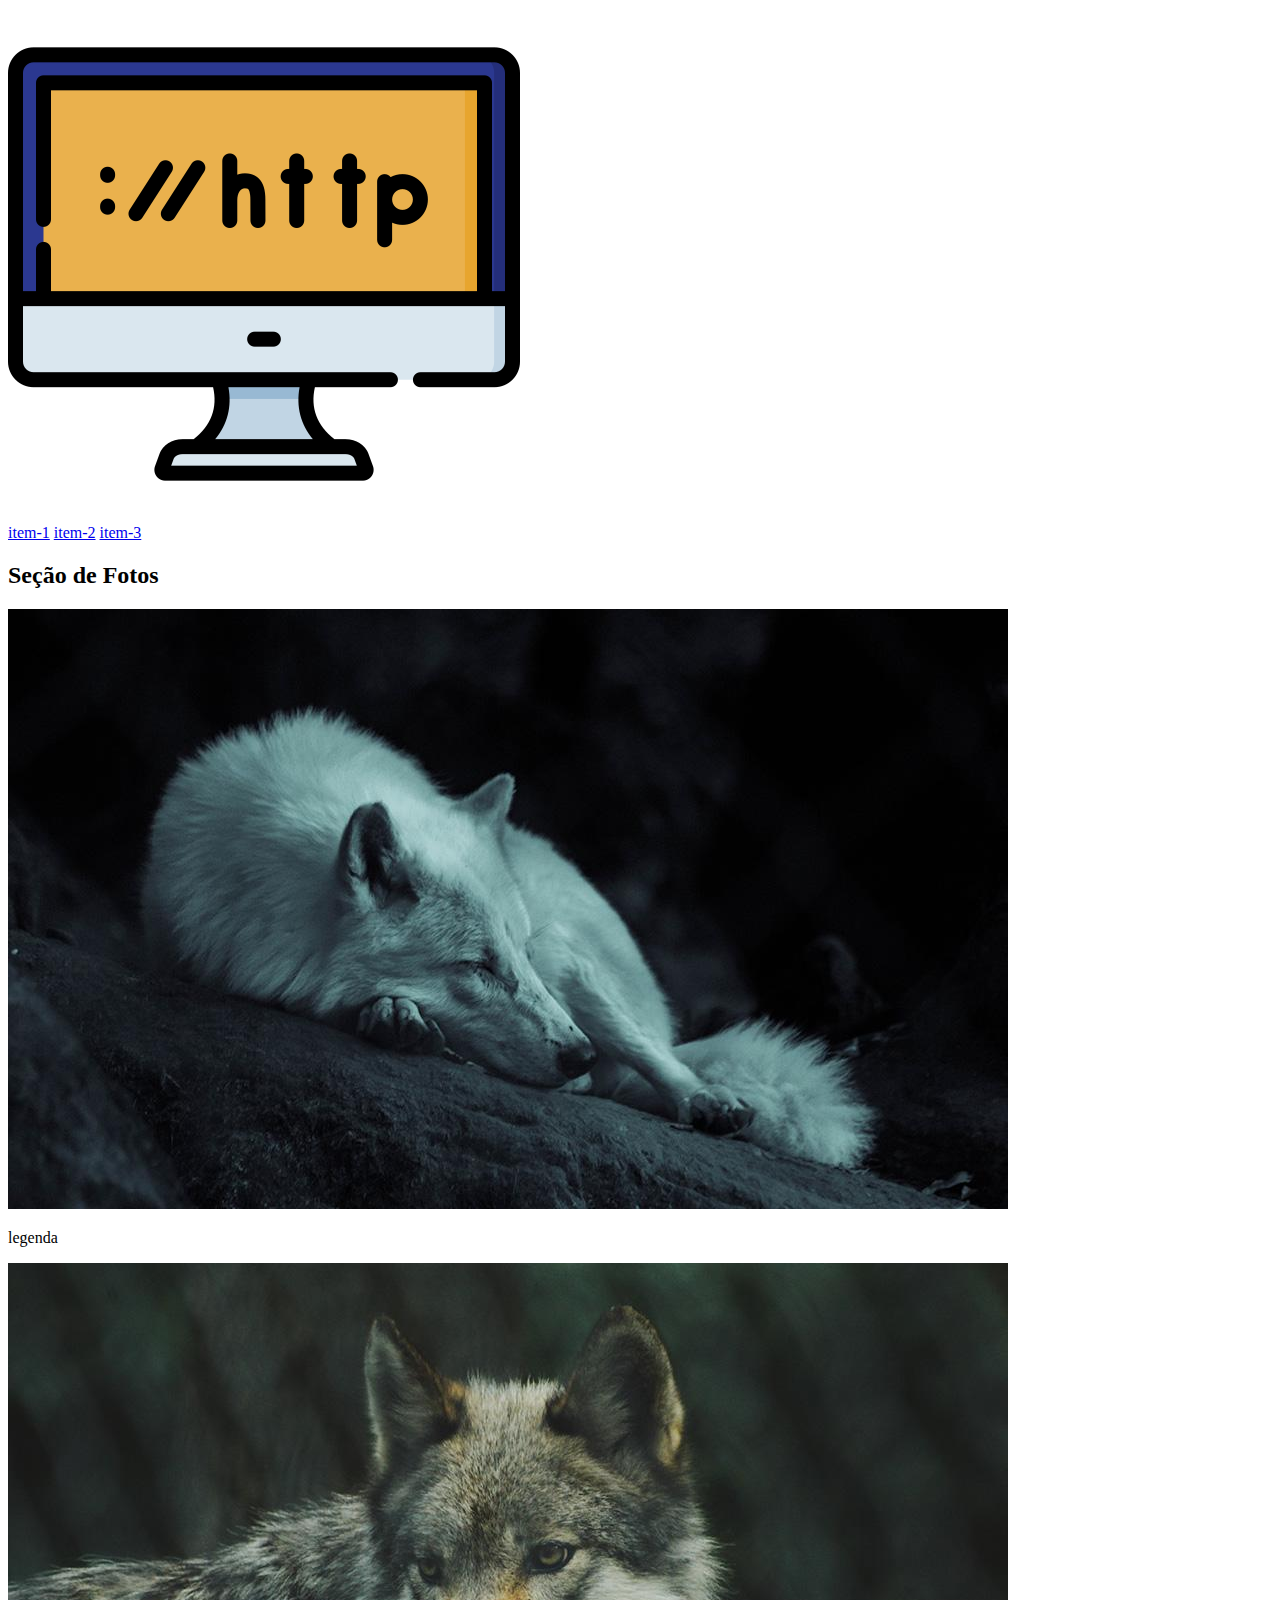
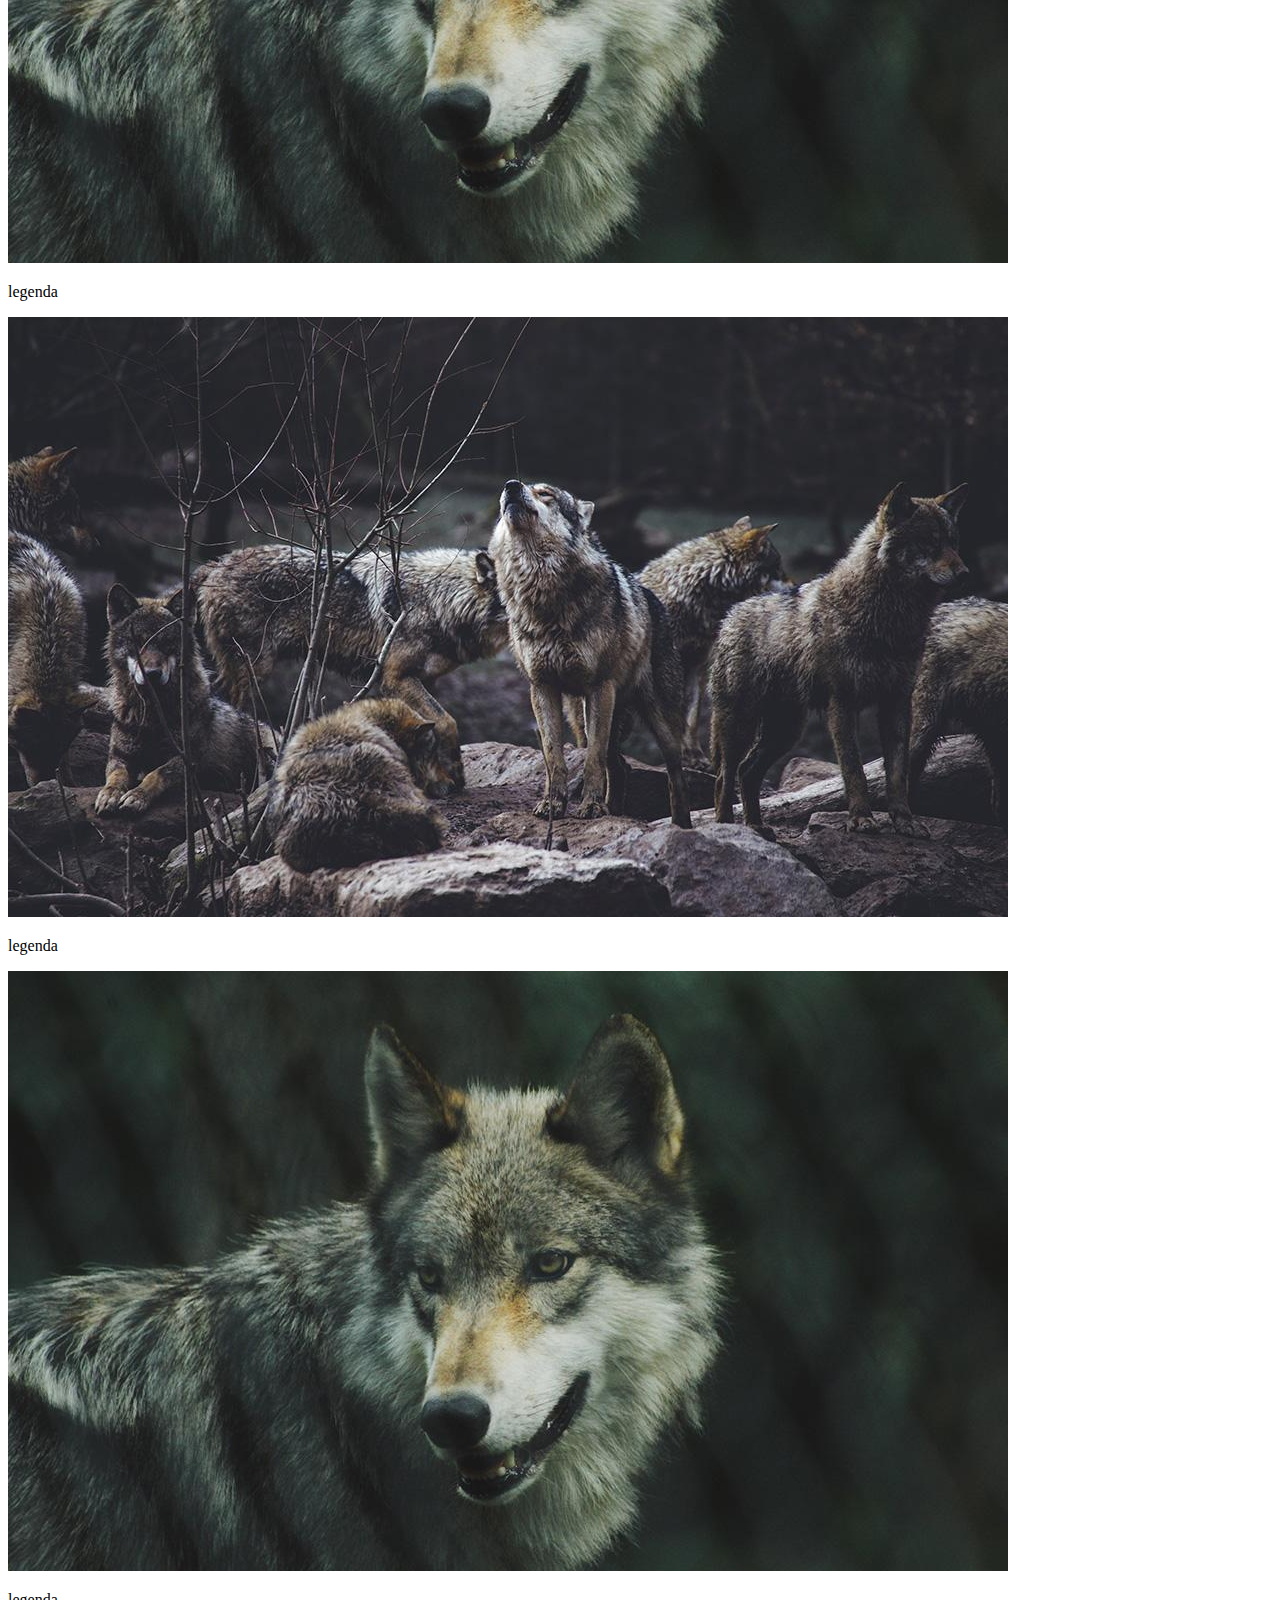
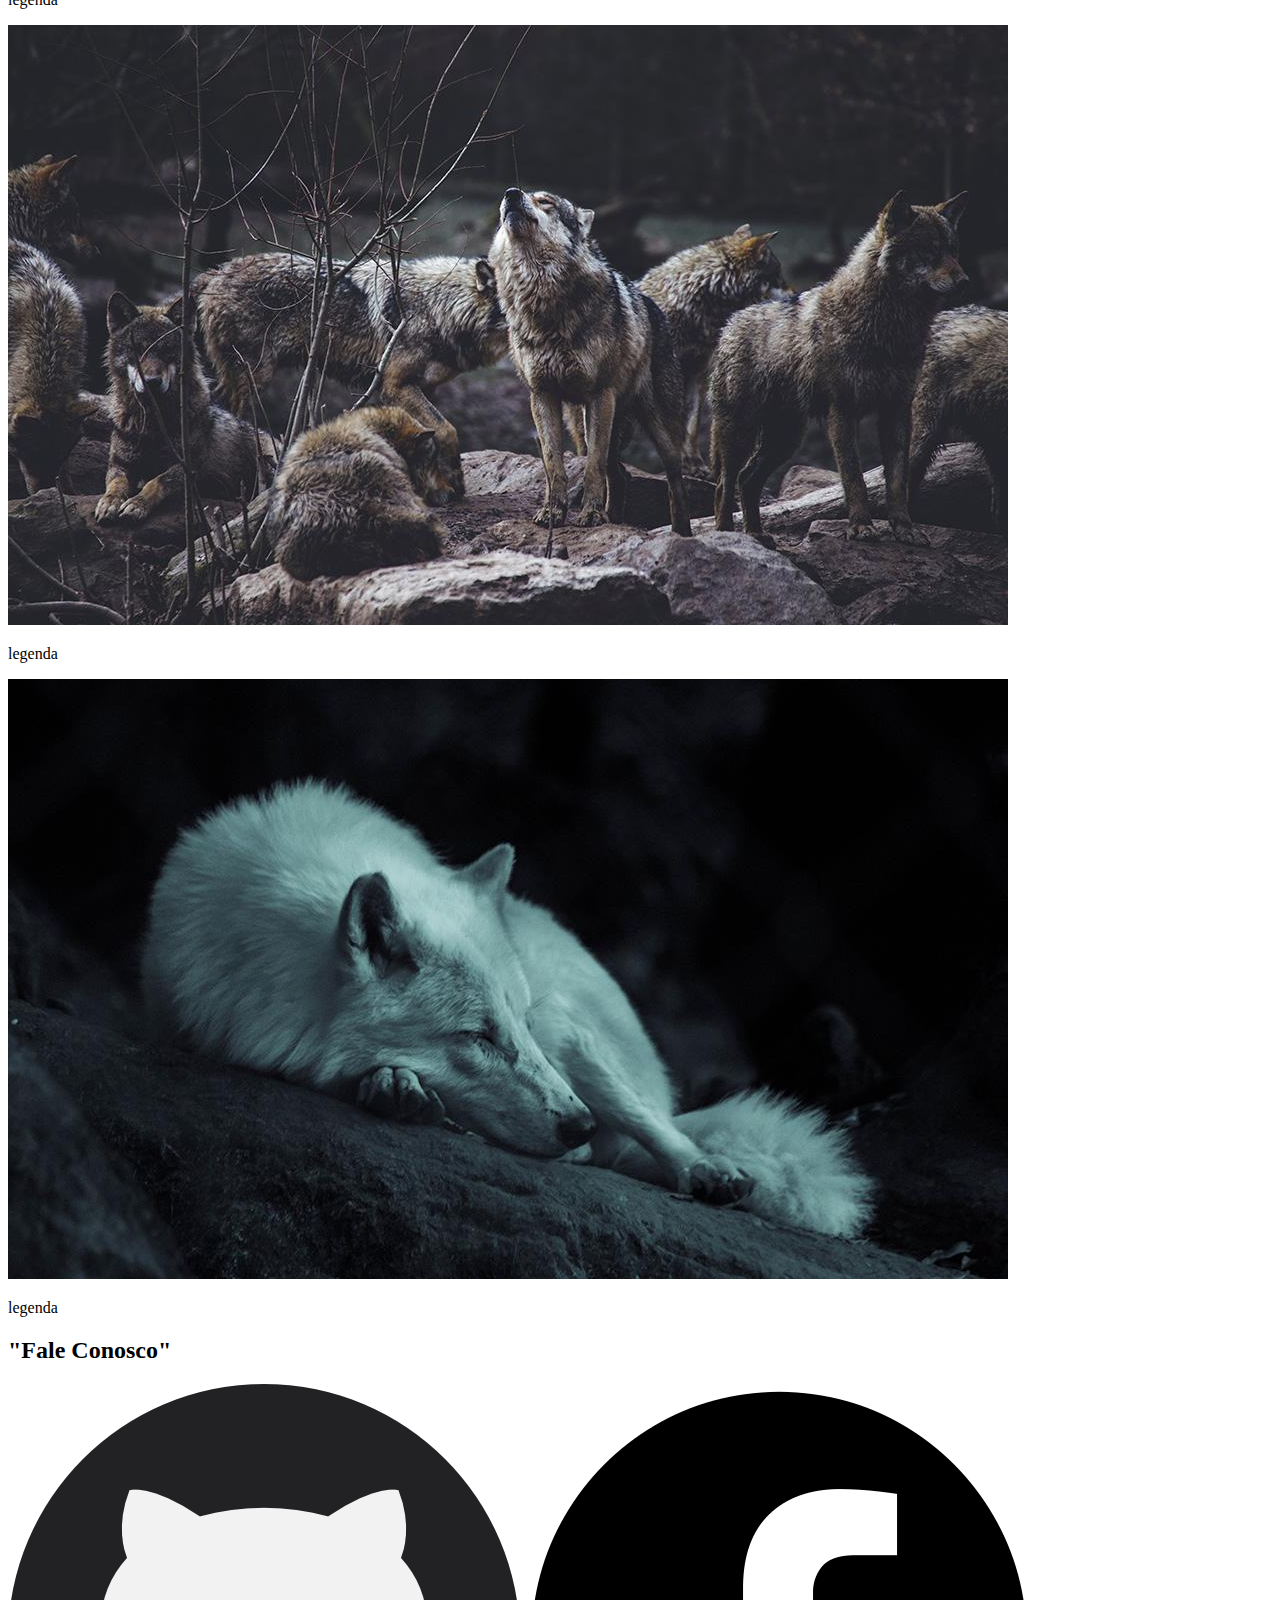
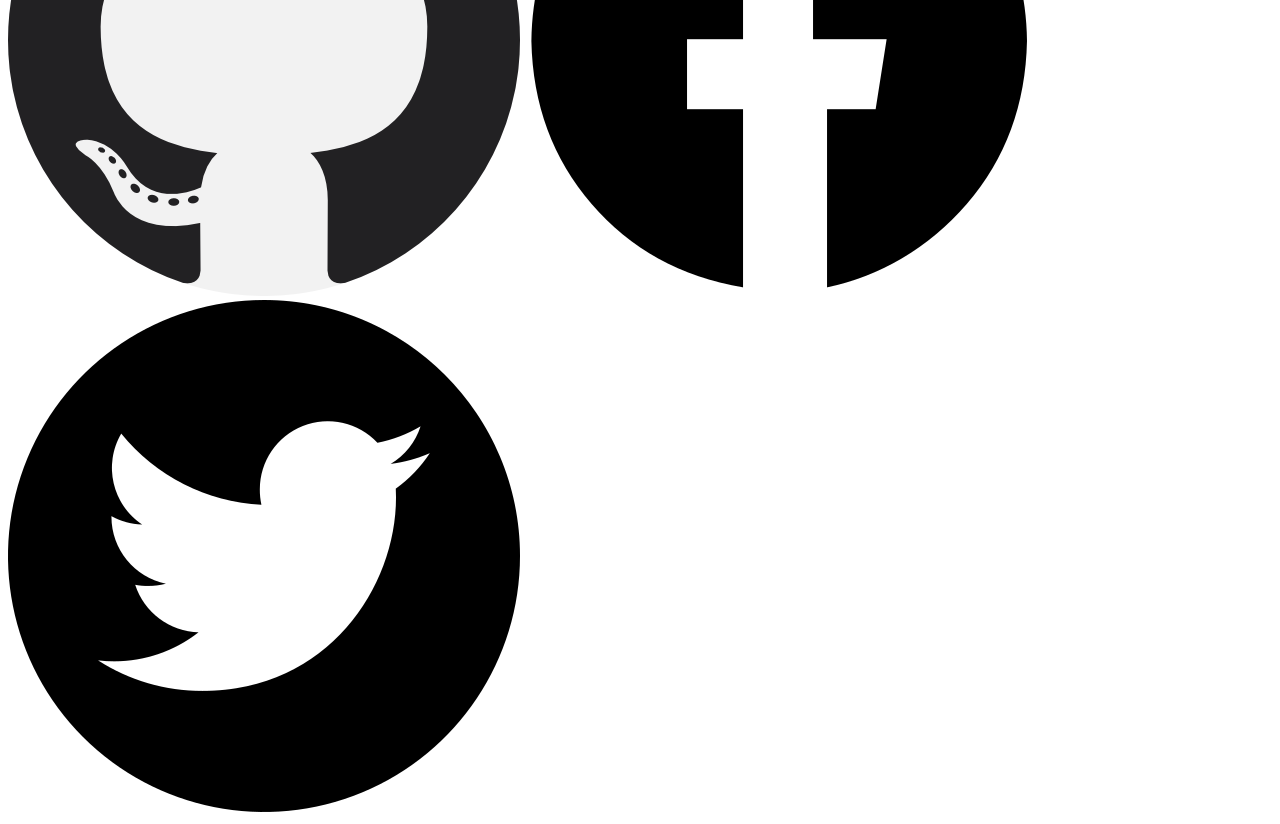
==== index.html @ 108df581 "imgs adicionadas ao html" ====
<!DOCTYPE html>
<html lang="pt-br">
<head>
    <meta charset="UTF-8">
    <meta http-equiv="X-UA-Compatible" content="IE=edge">
    <meta name="viewport" content="width=device-width, initial-scale=1.0">
    <link rel="stylesheet" href="./css/estilo.css">
    <title>My-Layout</title>
</head>
<body>

    <header class="cabecalho">
        <img src="./img/logo.png" alt="monitor escrito https">
        <nav>
            <a href="#">item-1</a>
            <a href="#">item-2</a>
            <a href="#">item-3</a>
        </nav>
    </header>

    <h2 class="conteudo"> Seção de Fotos </h2>

    <section class="conteudo">
        <div>
            <img src="./img/lobo1.jpg" alt="lobo 1">
            <p>legenda</p>
        </div>
        <div>
            <img src="./img/lobo2.jpg" alt="lobo 2">
            <p>legenda</p>
        </div>
        <div>
            <img src="./img/lobo3.jpg" alt="lobo 3">
            <p>legenda</p>
        </div>
        <div>
            <img src="./img/lobo4.jpg" alt="lobo 4">
            <p>legenda</p>
        </div>
        <div>
            <img src="./img/lobo5.jpg" alt="lobo 5">
            <p>legenda</p>
        </div>
        <div>
            <img src="./img/lobo6.jpg" alt="lobo 6">
            <p>legenda</p>
        </div>
    </section>
    
    <footer class="rodape">
        <h2>"Fale Conosco"</h2>
        <nav><a href="#"><img src="./img/social-1.png" alt="github"></a>
            <a href="#"><img src="./img/social-2.png" alt="facebook"></a>
            <a href="#"><img src="./img/social-3.png" alt="twitter"></a></nav>
    </footer>
    
</body>
</html>
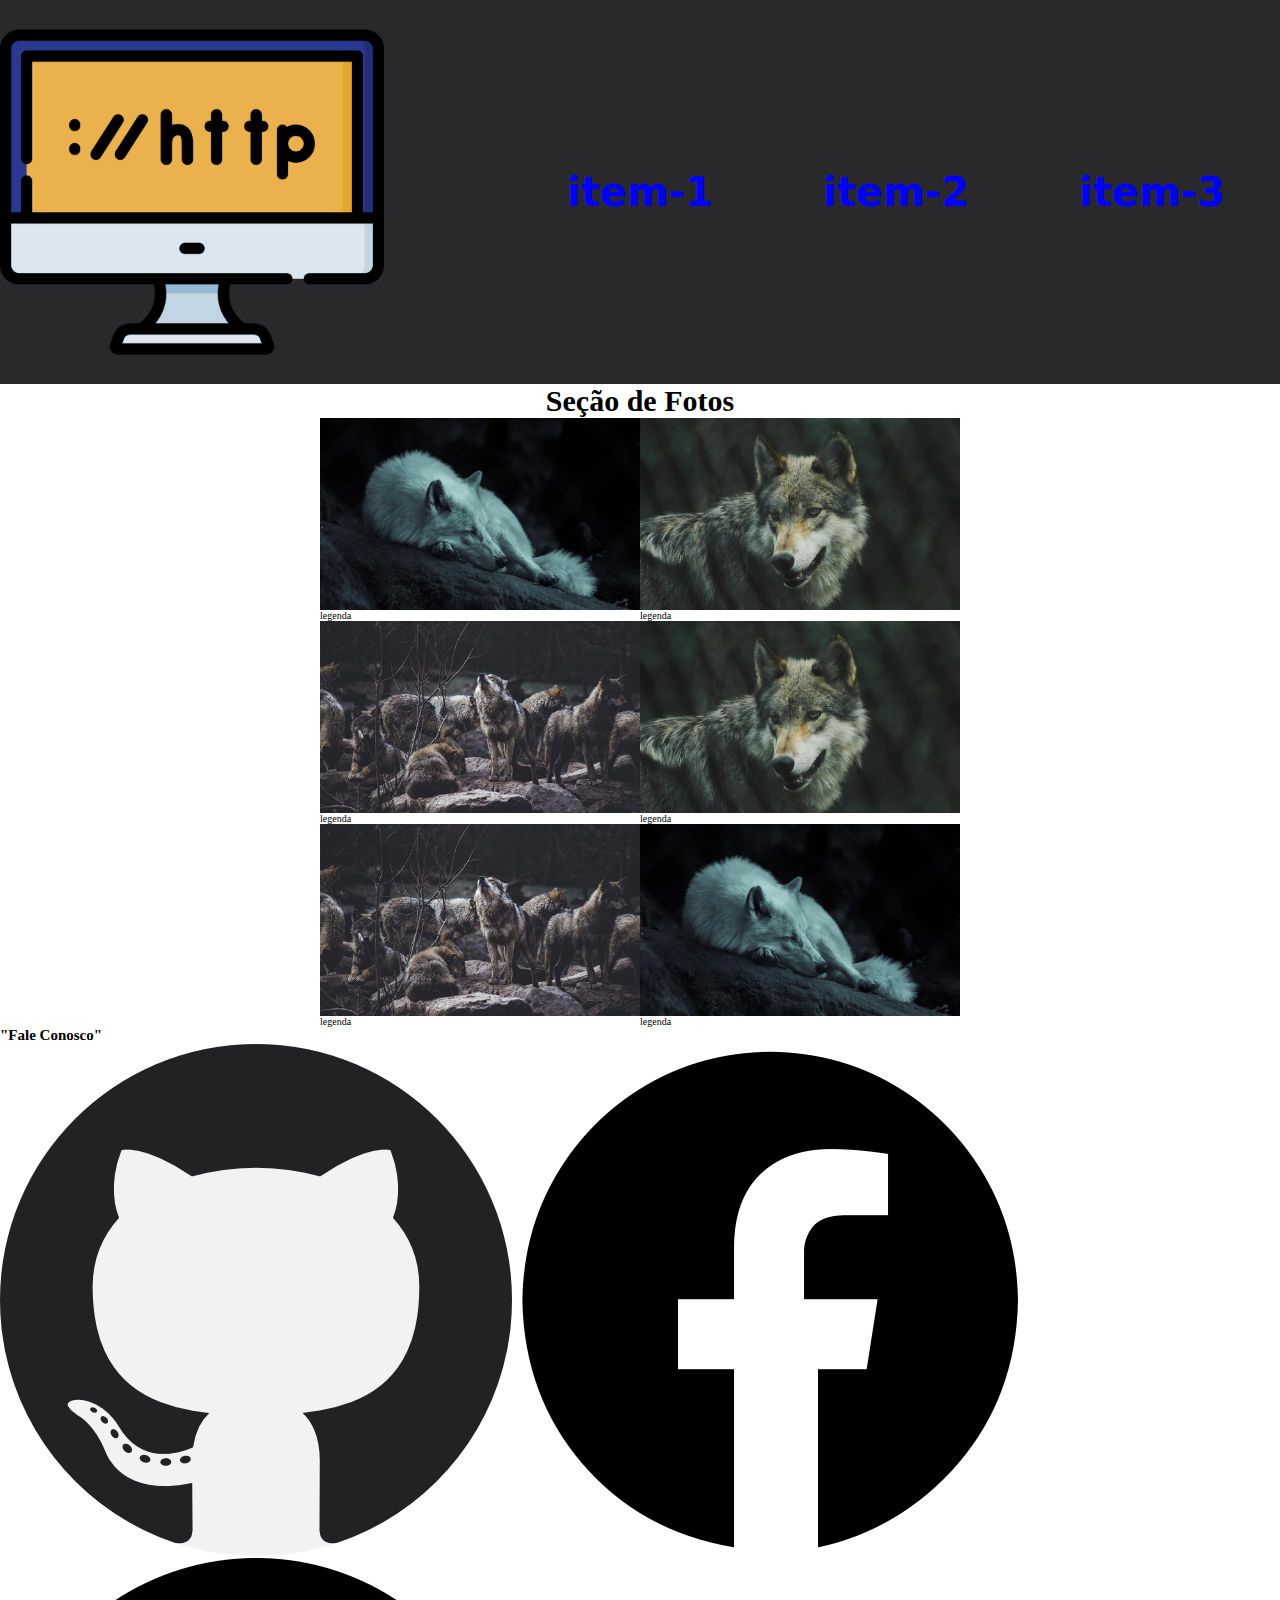
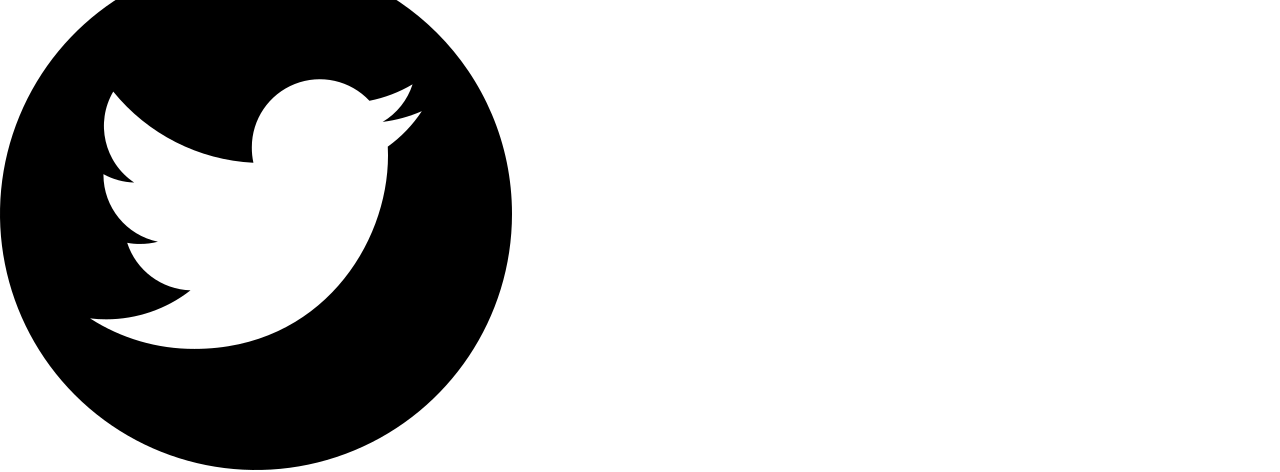
==== commit d1bdde14: "aula 17/04/22" ====
--- a/index.html
+++ b/index.html
@@ -18,7 +18,7 @@
         </nav>
     </header>
 
-    <h2 class="conteudo"> Seção de Fotos </h2>
+    <h2 class="tit-sec"> Seção de Fotos </h2>
 
     <section class="conteudo">
         <div>
--- a/css/estilo.css
+++ b/css/estilo.css
@@ -0,0 +1,18 @@
+@import url(./cabecalho.css);
+@import url(./conteudo.css);
+
+* {
+    box-sizing: border-box;
+    margin: 0;
+    padding: 0;
+}
+
+html{
+    font-size: 62.5%;
+}
+
+.tit-sec{
+    text-align: center;
+    font-size: 3em; /*em é uma unidade medida no css do elemento pai, nessa caso o elemento pai é body*/
+}
+
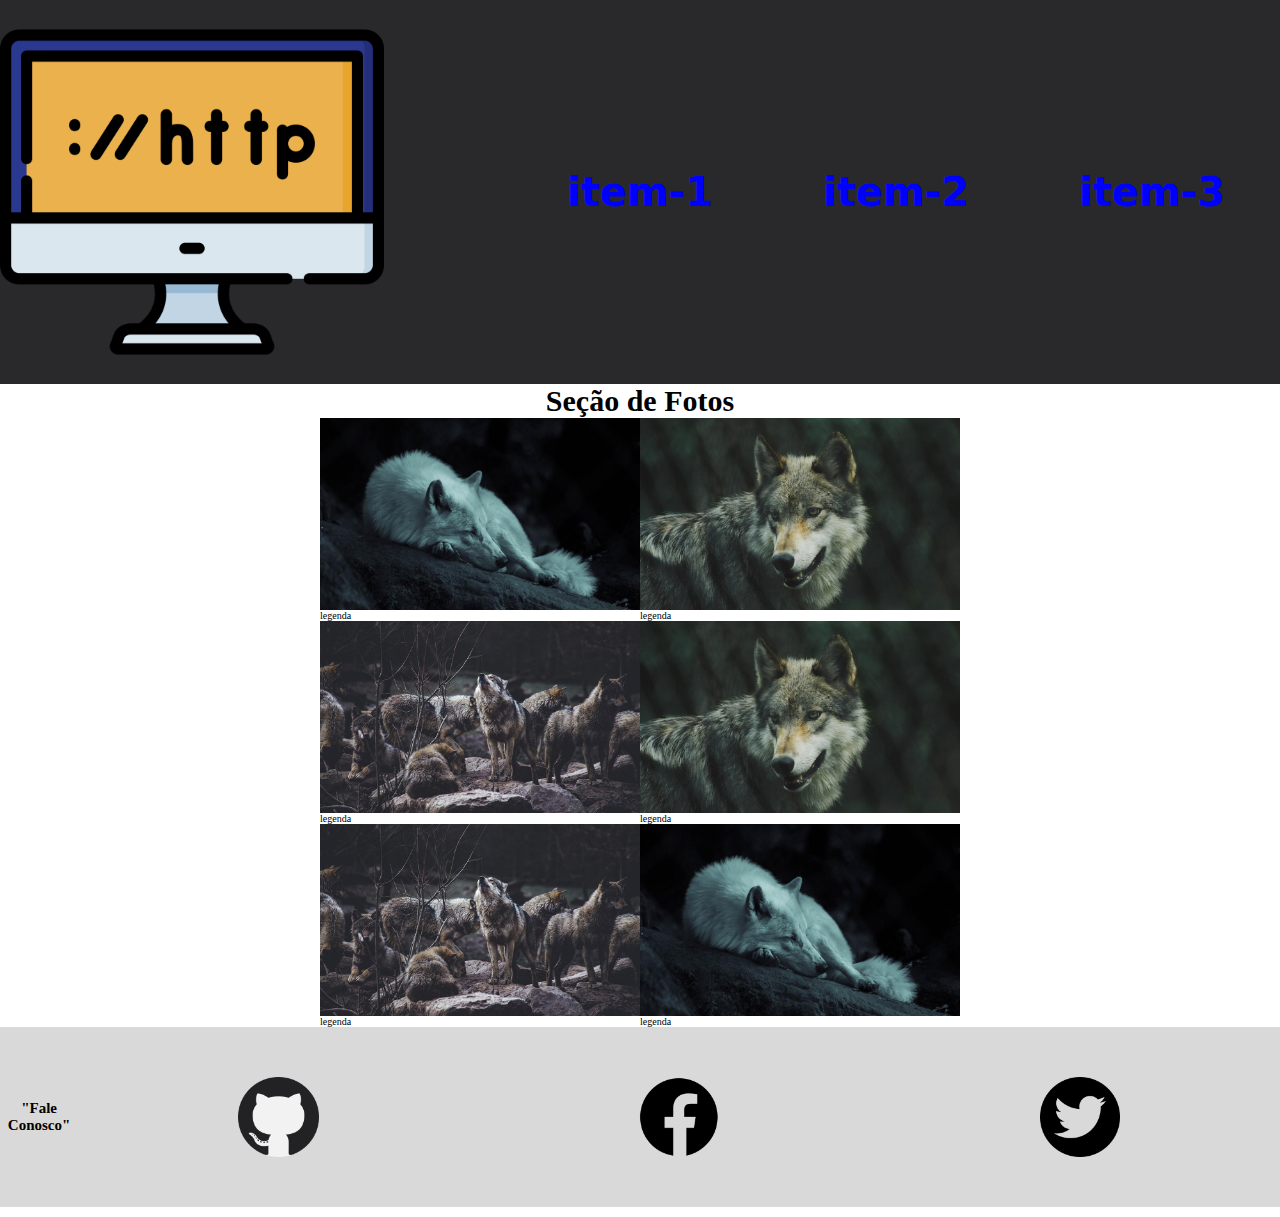
==== commit dc38b7f4: "rodape pronto, diretiva" ====
--- a/index.html
+++ b/index.html
@@ -49,9 +49,14 @@
     
     <footer class="rodape">
         <h2>"Fale Conosco"</h2>
-        <nav><a href="#"><img src="./img/social-1.png" alt="github"></a>
-            <a href="#"><img src="./img/social-2.png" alt="facebook"></a>
-            <a href="#"><img src="./img/social-3.png" alt="twitter"></a></nav>
+        <nav>
+            <a href="#"><img src="./img/social-1.png" alt="github">
+            </a>
+            <a href="#"><img src="./img/social-2.png" alt="facebook">
+            </a>
+            <a href="#"><img src="./img/social-3.png" alt="twitter">
+            </a>
+        </nav>
     </footer>
     
 </body>
--- a/css/estilo.css
+++ b/css/estilo.css
@@ -1,5 +1,7 @@
-@import url(./cabecalho.css);
-@import url(./conteudo.css);
+@import url("./cabecalho.css");
+@import url("./conteudo.css");
+@import url("./estilo-627x.css");
+@import url("./rodape.css   ");
 
 * {
     box-sizing: border-box;
@@ -16,3 +18,4 @@
     font-size: 3em; /*em é uma unidade medida no css do elemento pai, nessa caso o elemento pai é body*/
 }
 
+
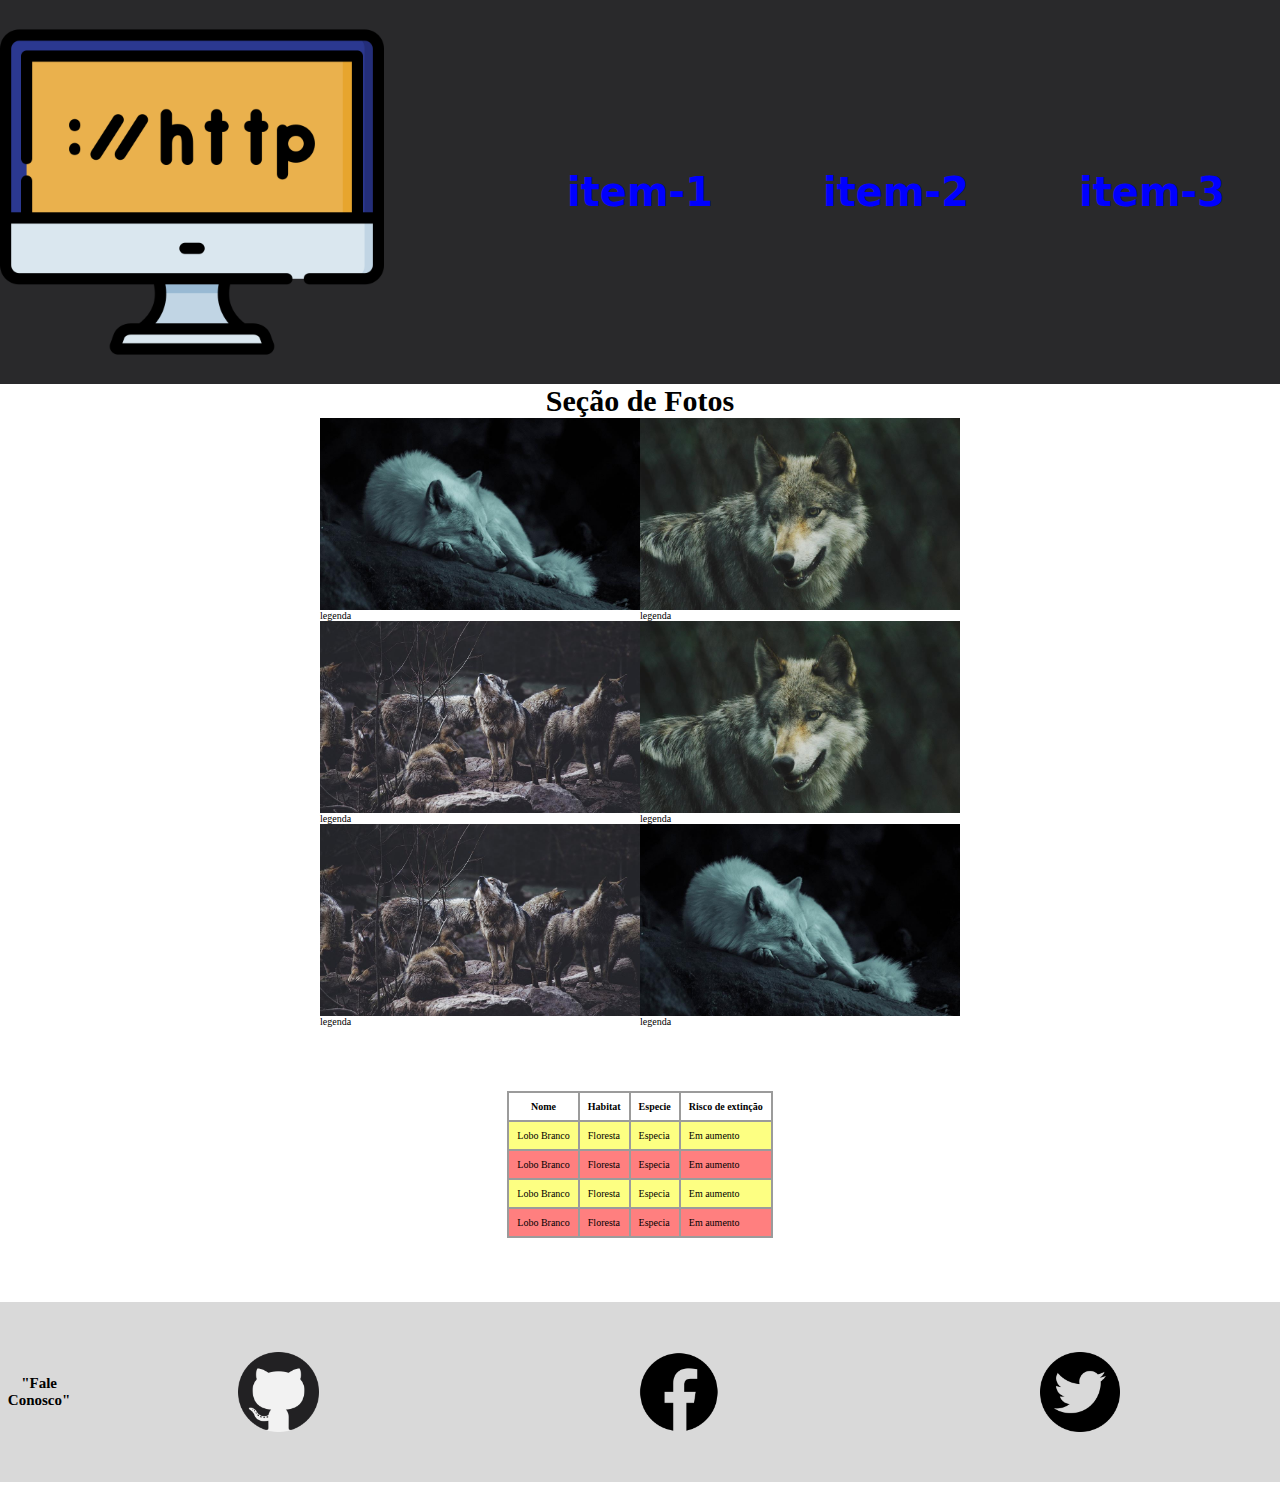
==== commit 6919722c: "tabela aula presencial" ====
--- a/index.html
+++ b/index.html
@@ -47,6 +47,40 @@
         </div>
     </section>
     
+    <table>
+        <tr>
+            <th>Nome</th>
+            <th>Habitat</th>
+            <th>Especie</th>
+            <th>Risco de extinção</th>
+        </tr>
+        <tr>
+            <td>Lobo Branco</td>
+            <td>Floresta</td>
+            <td>Especia</td>
+            <td>Em aumento</td>
+        </tr>
+        <tr>
+            <td>Lobo Branco</td>
+            <td>Floresta</td>
+            <td>Especia</td>
+            <td>Em aumento</td>
+        </tr>
+        <tr>
+            <td>Lobo Branco</td>
+            <td>Floresta</td>
+            <td>Especia</td>
+            <td>Em aumento</td>
+        </tr>
+        <tr>
+            <td>Lobo Branco</td>
+            <td>Floresta</td>
+            <td>Especia</td>
+            <td>Em aumento</td>
+        </tr>
+    </table>
+
+
     <footer class="rodape">
         <h2>"Fale Conosco"</h2>
         <nav>
--- a/css/estilo.css
+++ b/css/estilo.css
@@ -1,7 +1,7 @@
 @import url("./cabecalho.css");
 @import url("./conteudo.css");
 @import url("./estilo-627x.css");
-@import url("./rodape.css   ");
+@import url("./rodape.css");
 
 * {
     box-sizing: border-box;
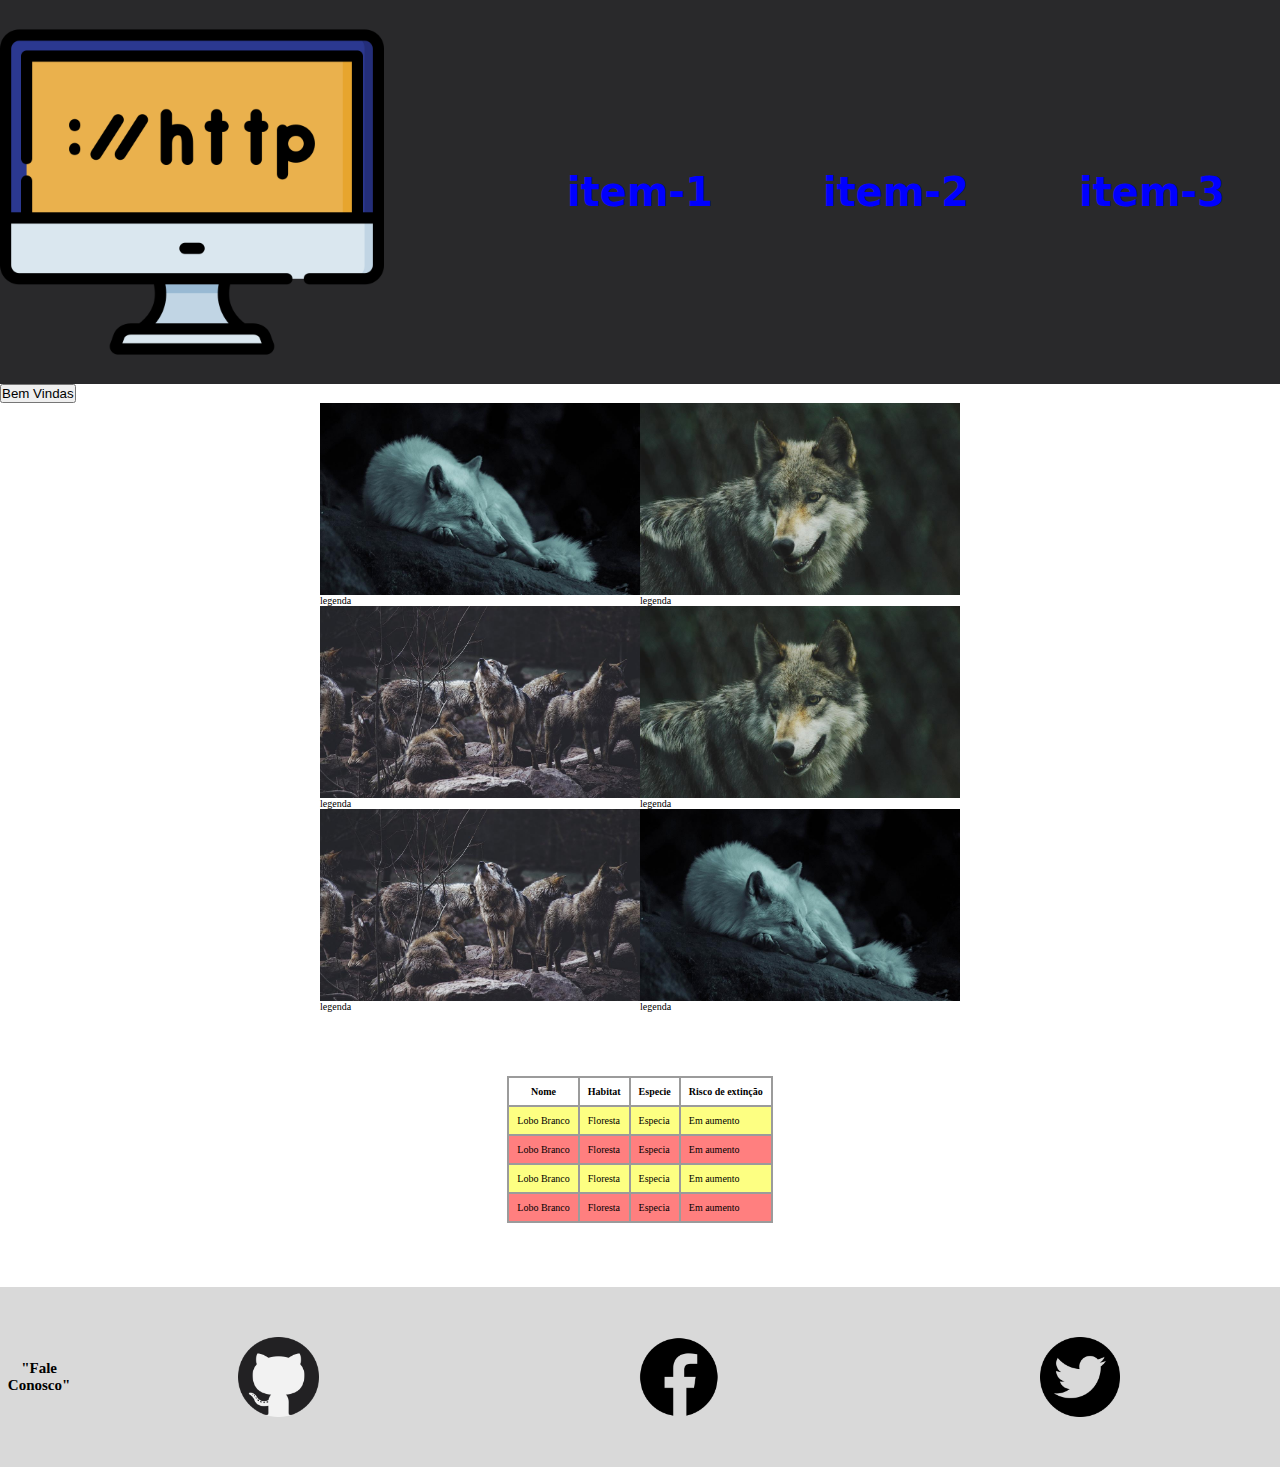
==== commit a58d52c0: "javascript inblock" ====
--- a/index.html
+++ b/index.html
@@ -18,7 +18,21 @@
         </nav>
     </header>
 
-    <h2 class="tit-sec"> Seção de Fotos </h2>
+    <!-- <h2 class="tit-sec"> Seção de Fotos </h2> -->
+    <script>
+        
+        var nr1 = 10;
+        var nr2 = 5;
+
+        console.log(nr1);   
+        console.log(nr2);
+        
+        console.log("resultado", nr1 + nr2);
+        console.log("resultado",nr1 - nr2);
+        console.log("resultado",nr1 * nr2);
+        console.log("resultado",nr1 / nr2);
+    </script>
+<button onclick="alert('odnuM iO')">Bem Vindas</button>
 
     <section class="conteudo">
         <div>
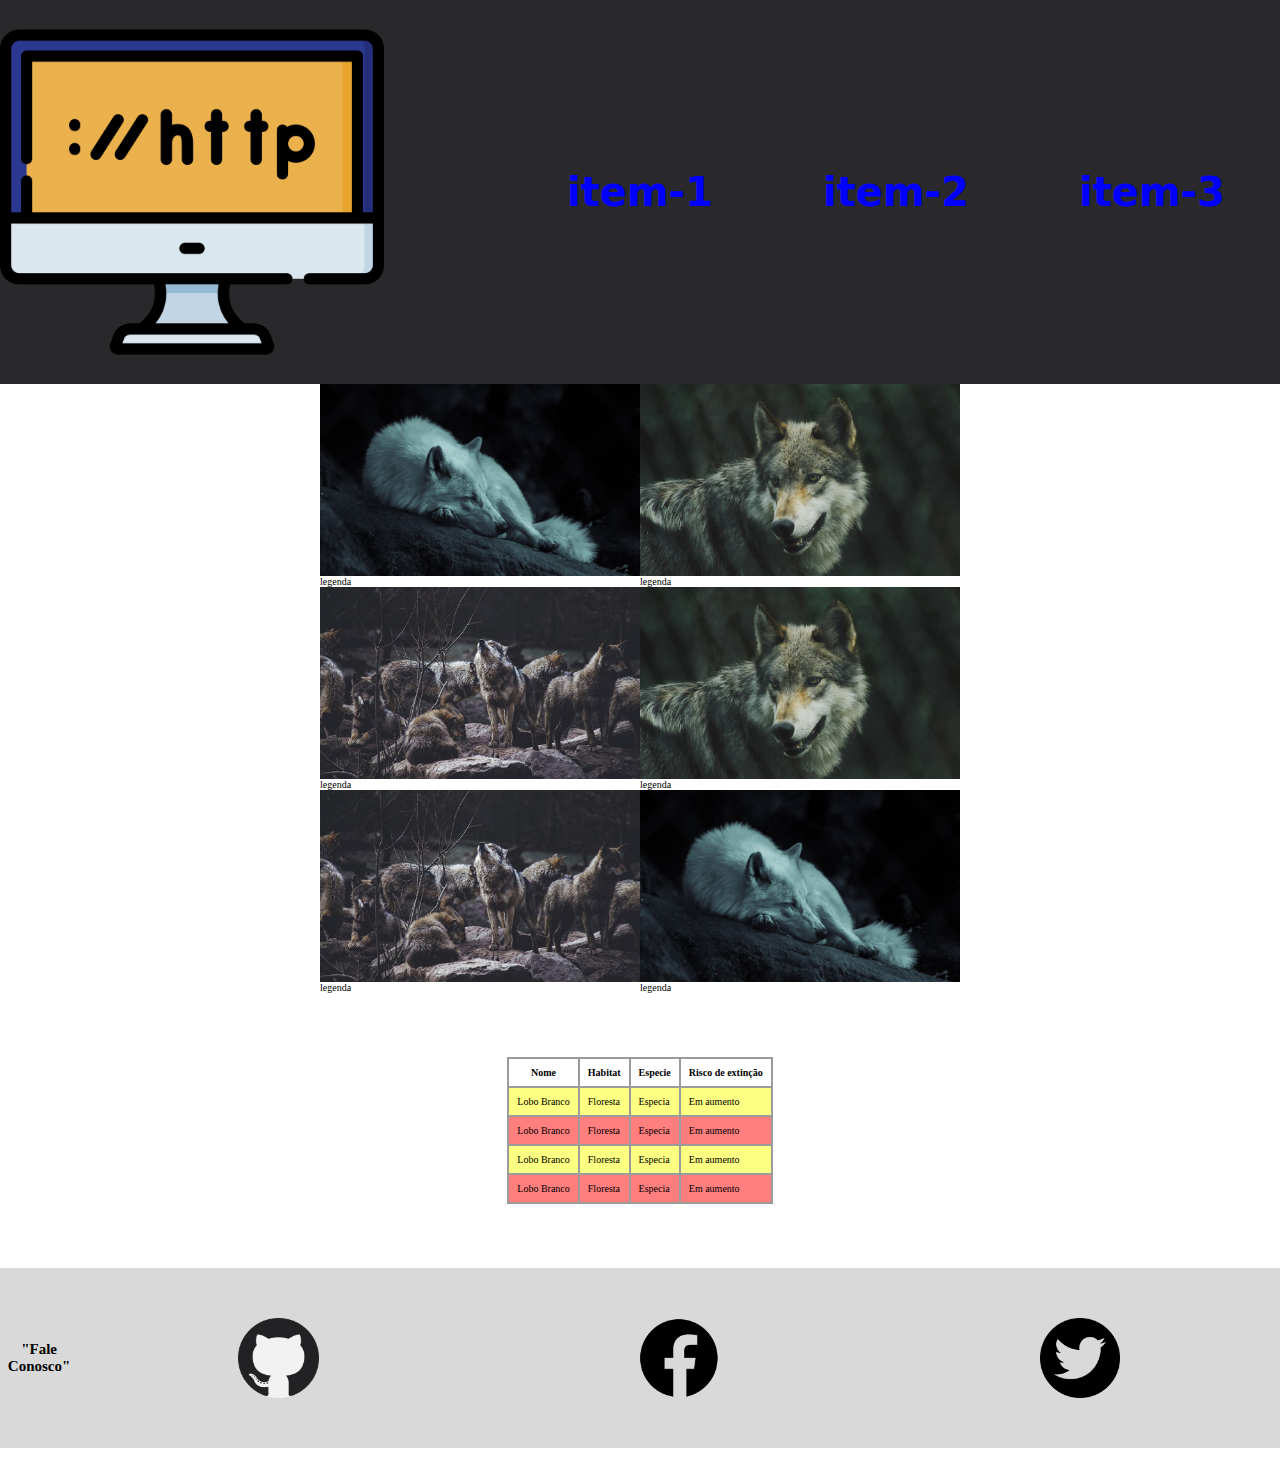
==== commit 15cadf4e: "." ====
--- a/index.html
+++ b/index.html
@@ -4,6 +4,7 @@
     <meta charset="UTF-8">
     <meta http-equiv="X-UA-Compatible" content="IE=edge">
     <meta name="viewport" content="width=device-width, initial-scale=1.0">
+    <link rel="stylesheet" href="./css/estilo.css">
     <link rel="stylesheet" href="./css/estilo.css">
     <title>My-Layout</title>
 </head>
@@ -19,20 +20,7 @@
     </header>
 
     <!-- <h2 class="tit-sec"> Seção de Fotos </h2> -->
-    <script>
-        
-        var nr1 = 10;
-        var nr2 = 5;
 
-        console.log(nr1);   
-        console.log(nr2);
-        
-        console.log("resultado", nr1 + nr2);
-        console.log("resultado",nr1 - nr2);
-        console.log("resultado",nr1 * nr2);
-        console.log("resultado",nr1 / nr2);
-    </script>
-<button onclick="alert('odnuM iO')">Bem Vindas</button>
 
     <section class="conteudo">
         <div>
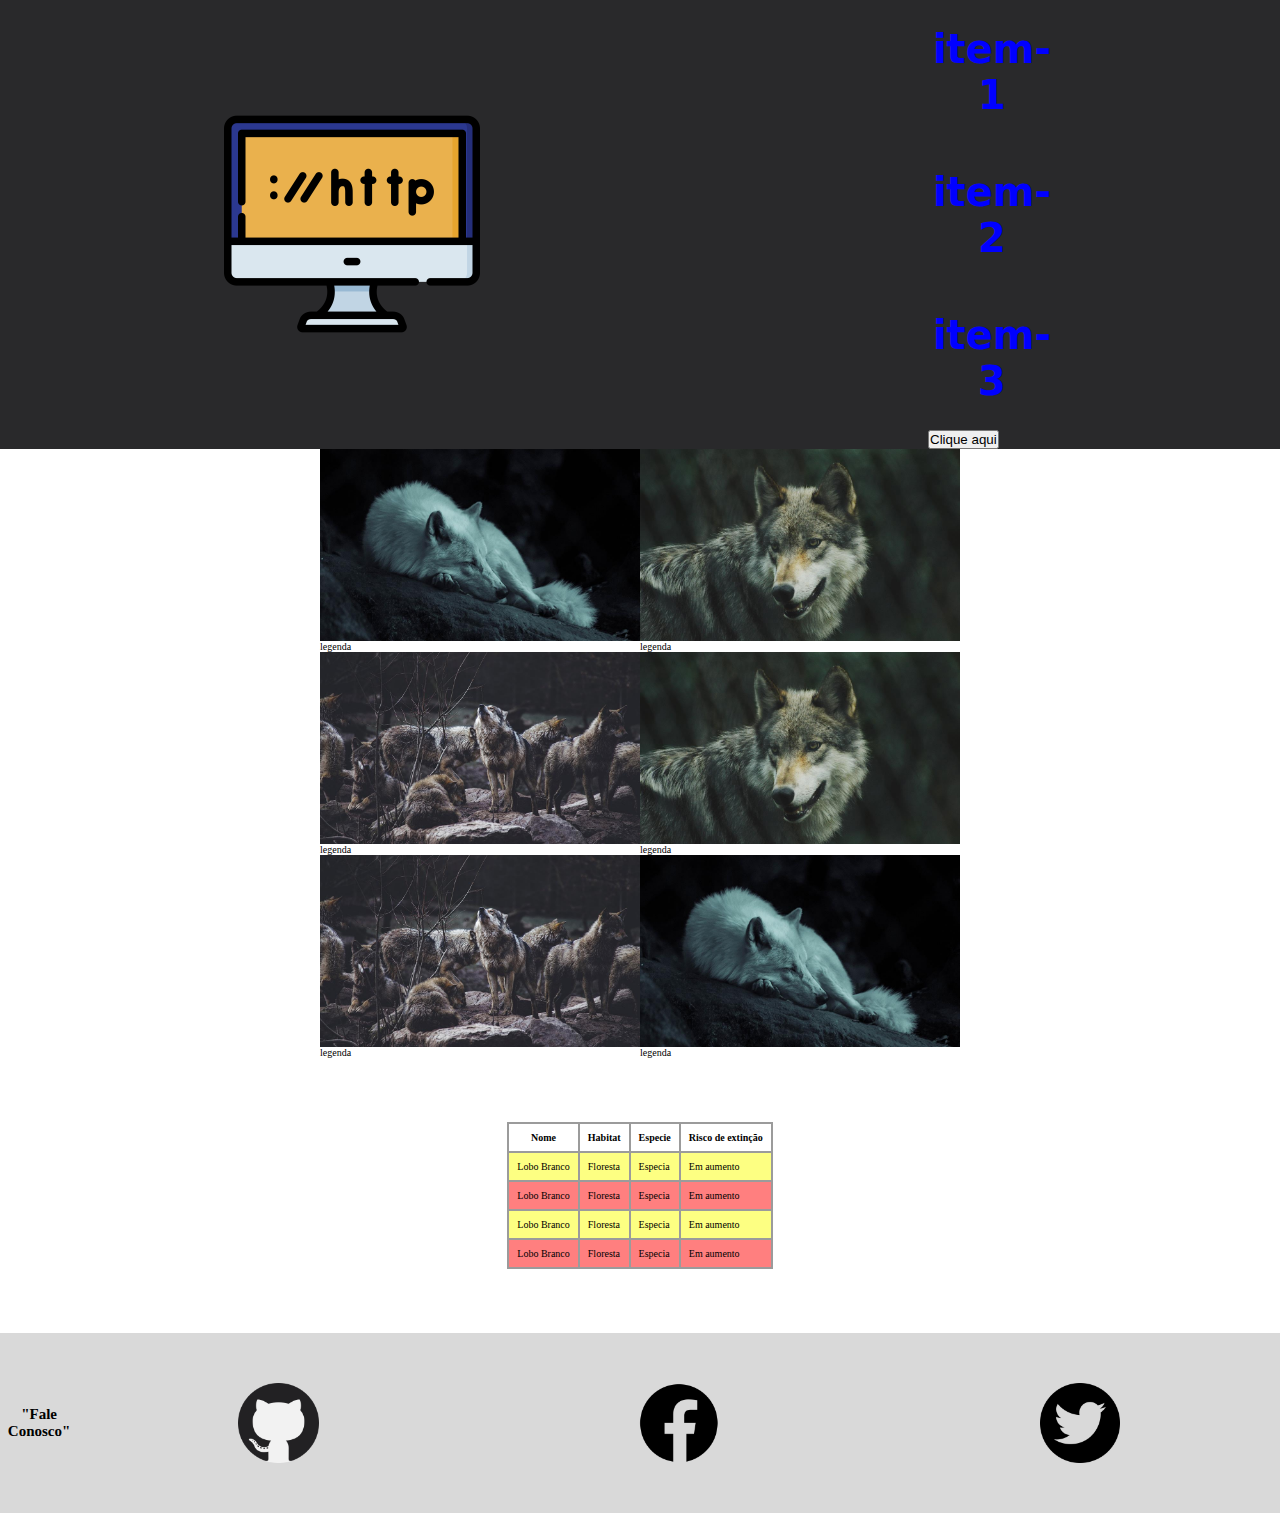
==== commit 71379bfc: "exJS01" ====
--- a/index.html
+++ b/index.html
@@ -5,7 +5,7 @@
     <meta http-equiv="X-UA-Compatible" content="IE=edge">
     <meta name="viewport" content="width=device-width, initial-scale=1.0">
     <link rel="stylesheet" href="./css/estilo.css">
-    <link rel="stylesheet" href="./css/estilo.css">
+    <script src="./js/script.js"> </script>
     <title>My-Layout</title>
 </head>
 <body>
@@ -16,6 +16,7 @@
             <a href="#">item-1</a>
             <a href="#">item-2</a>
             <a href="#">item-3</a>
+            <button>Clique aqui</button>
         </nav>
     </header>
 
--- a/css/estilo.css
+++ b/css/estilo.css
@@ -18,4 +18,3 @@
     font-size: 3em; /*em é uma unidade medida no css do elemento pai, nessa caso o elemento pai é body*/
 }
 
-
